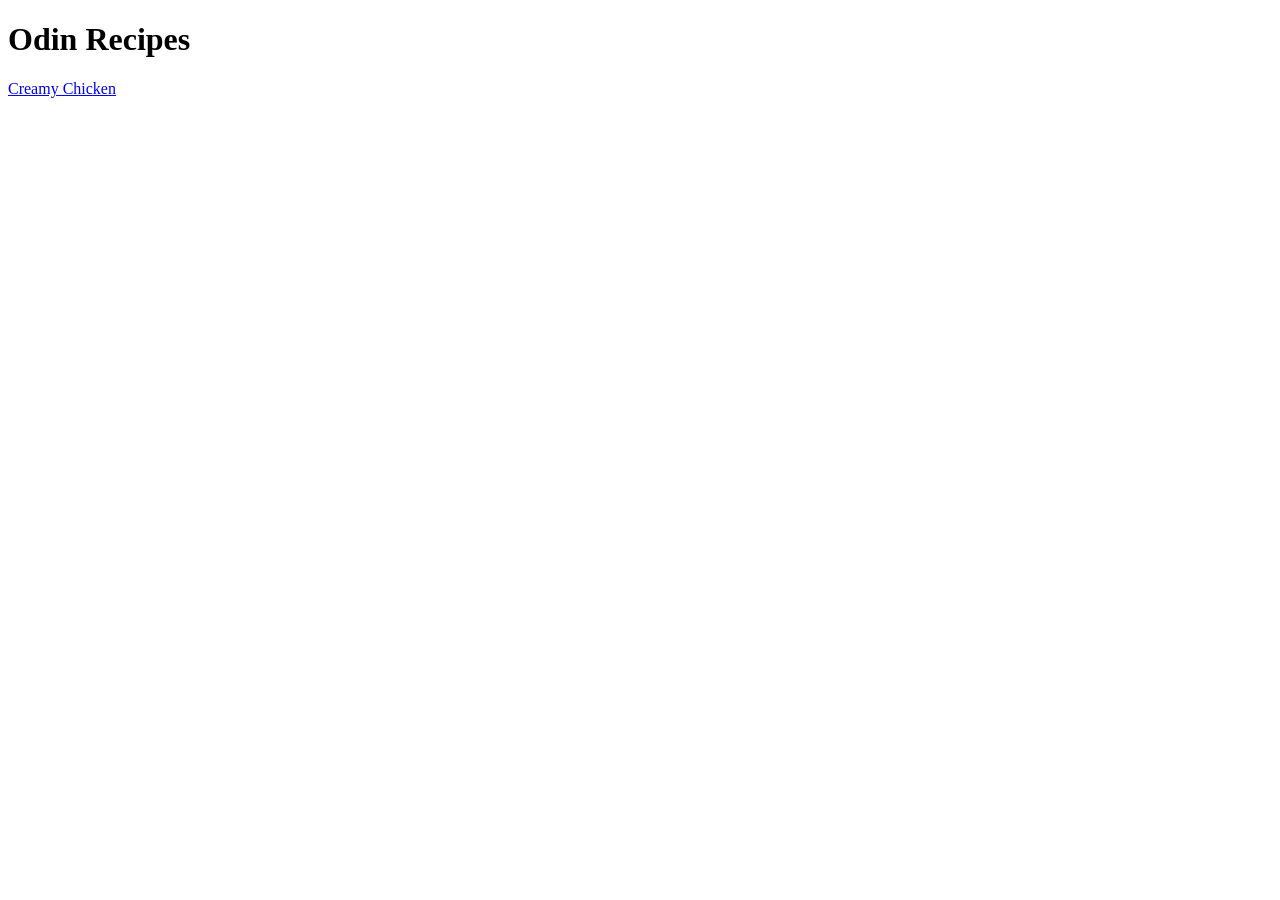
==== index.html @ b7ccc8fc "Created creamy chicken recipe, home page, and README file." ====
<!DOCTYPE html>
<html lang="en">
<head>
    <meta charset="UTF-8">
    <meta name="viewport" content="width=device-width, initial-scale=1.0">
    <title>Odin Recipes</title>
</head>
<body>
    <h1>Odin Recipes</h1>
    <a href="recipes/Creamy-Chicken.html">Creamy Chicken</a>
    
</body>
</html>
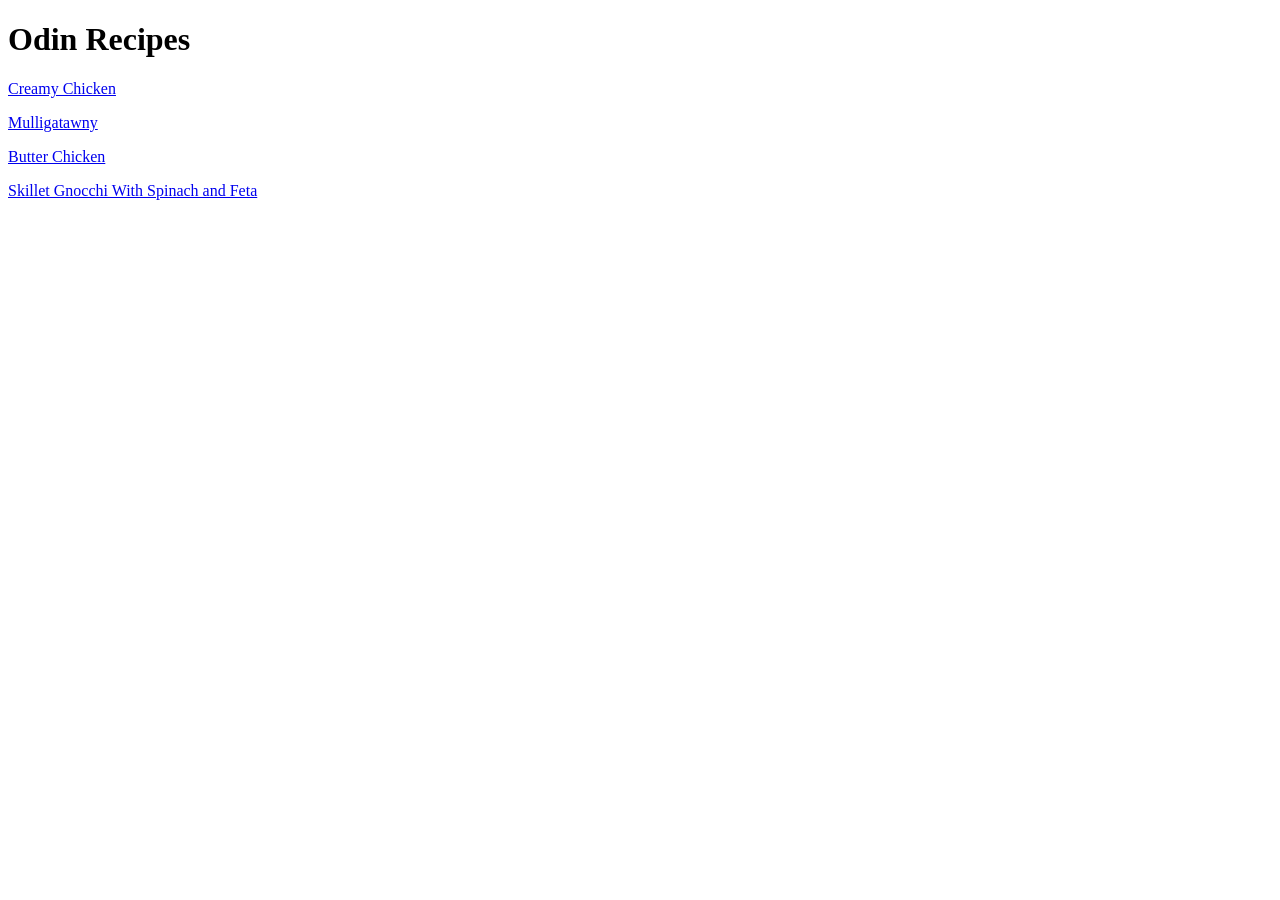
==== commit d0da986b: "New recipes added for butter chicken, mulligatawny , and gnocchi spinach feta." ====
--- a/index.html
+++ b/index.html
@@ -7,7 +7,10 @@
 </head>
 <body>
     <h1>Odin Recipes</h1>
-    <a href="recipes/Creamy-Chicken.html">Creamy Chicken</a>
+    <p><a href="recipes/Creamy-Chicken.html">Creamy Chicken</a></p>
+    <p><a href="recipes/Mulligatawny-Soup.html">Mulligatawny</a></p>
+    <p><a href="recipes/Butter-Chicken.html">Butter Chicken</a></p>
+    <p><a href="recipes/Gnocchi-Spinach-Feta.html">Skillet Gnocchi With Spinach and Feta</a></p>
     
 </body>
 </html>
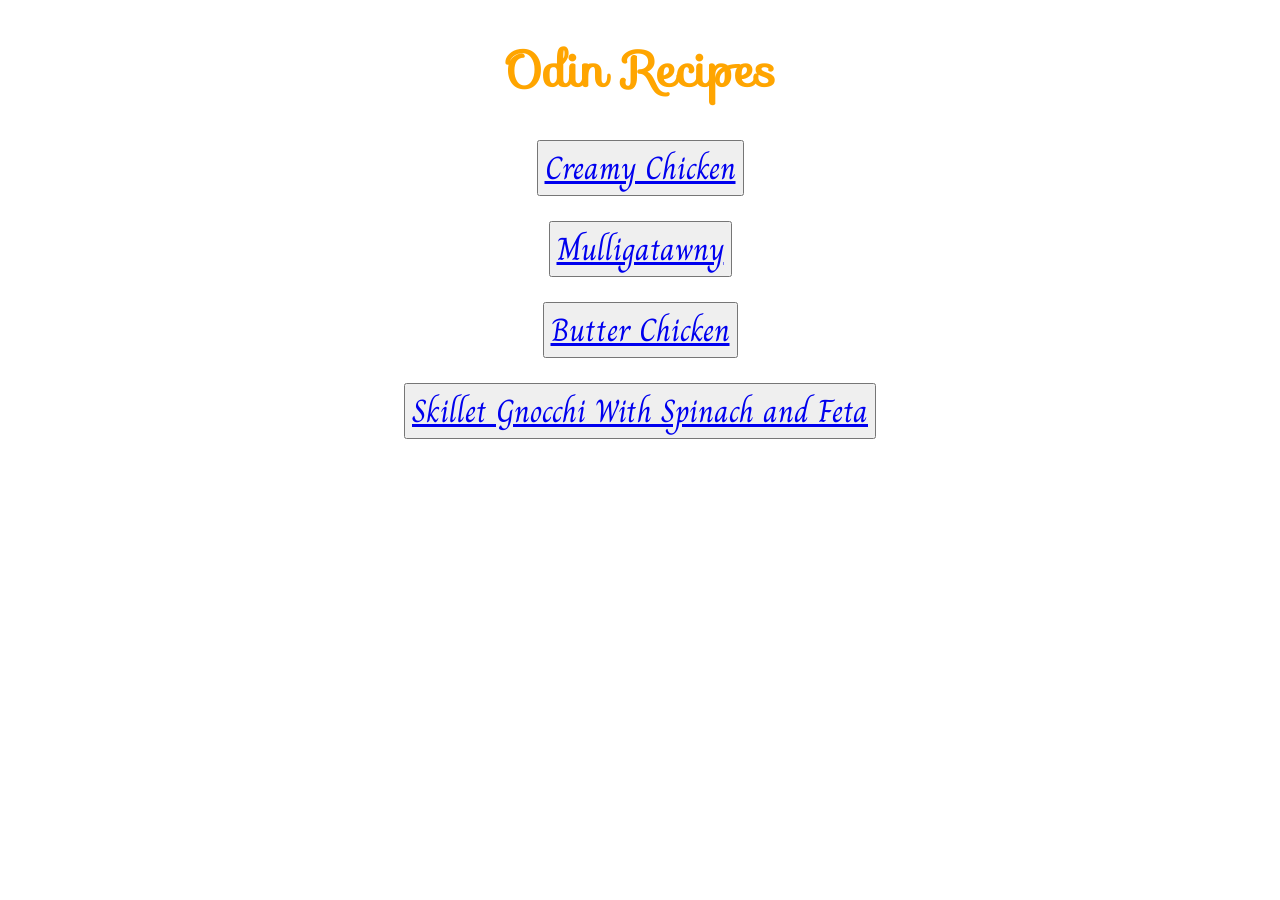
==== commit 02ca74c4: "Changed file locations." ====
--- a/index.html
+++ b/index.html
@@ -4,13 +4,24 @@
     <meta charset="UTF-8">
     <meta name="viewport" content="width=device-width, initial-scale=1.0">
     <title>Odin Recipes</title>
+    <link rel="stylesheet" href="styles.css">
+    <link rel="stylesheet" href="https://fonts.googleapis.com/css?family=Sofia|Charm">
+    <style>
+        h1 {
+            font-family: "Sofia", sans-serif;
+        }
+        button {
+            font-family: "Charm", sans-serif;
+        }
+    </style>
+   
 </head>
 <body>
     <h1>Odin Recipes</h1>
-    <p><a href="recipes/Creamy-Chicken.html">Creamy Chicken</a></p>
-    <p><a href="recipes/Mulligatawny-Soup.html">Mulligatawny</a></p>
-    <p><a href="recipes/Butter-Chicken.html">Butter Chicken</a></p>
-    <p><a href="recipes/Gnocchi-Spinach-Feta.html">Skillet Gnocchi With Spinach and Feta</a></p>
+    <div><button><a href="Creamy-Chicken.html">Creamy Chicken</a></button></div>
+    <div><button><a href="Mulligatawny-Soup.html">Mulligatawny</a></button></div>
+    <div><button><a href="Butter-Chicken.html">Butter Chicken</a></button></div>
+    <div><button><a href="Gnocchi-Spinach-Feta.html">Skillet Gnocchi With Spinach and Feta</a></button></div>
     
 </body>
 </html>
--- a/styles.css
+++ b/styles.css
@@ -0,0 +1,31 @@
+h1 {
+    text-align: center;
+    color: orange;
+    font-size: xxx-large;
+}
+
+p {
+    text-align: center;
+}
+
+button {
+    font-size: xx-large;
+    display:block;
+    margin: 0 auto;
+    margin-bottom: 25px;
+}
+
+ul {
+    text-align: center;
+    font-size: large;
+    display: inline;
+}
+
+ol {
+    font-size: large;
+    padding-inline-start: 35%;
+}
+
+.narf {
+    padding-bottom: 400px;
+}
